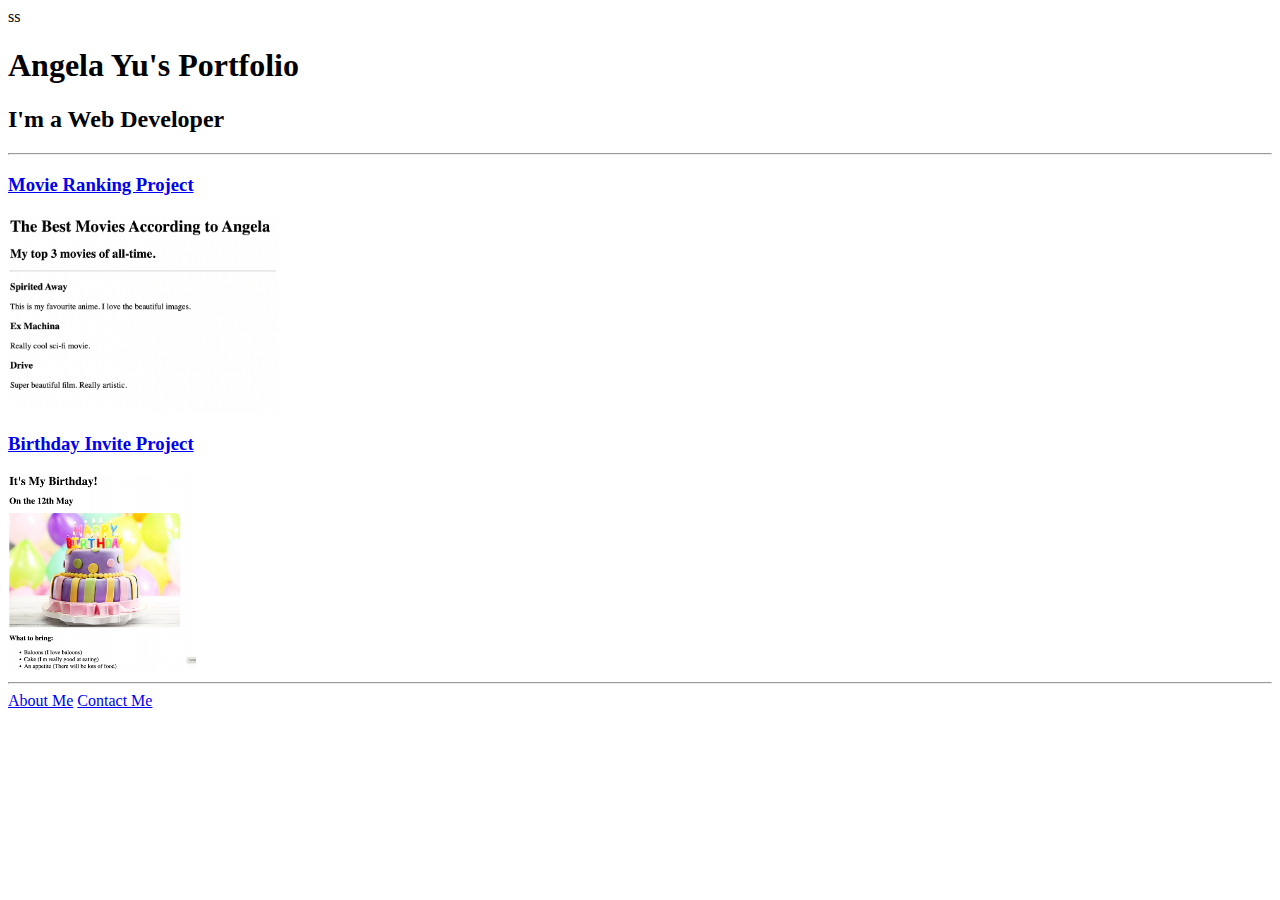
==== solution.html @ cfffa099 "Add files via upload" ====
ss<!DOCTYPE html>
<html lang="en">

<head>
  <meta charset="UTF-8">
  <title>Angela's Portfolio</title>
</head>

<body>
  <h1>Angela Yu's Portfolio</h1>
  <h2>I'm a Web Developer</h2>
  <hr />
  <h3><a href="./public/movie-ranking.html">Movie Ranking Project</a></h3>
  <img src="./assets/images/movie-ranking.png" height="200" alt="movie ranking project preview"/>
  <h3><a href="./public/birthday-invite.html">Birthday Invite Project</a></h3>
  <img src="./assets/images/birthday-invite.png" height="200" alt="birthday invite project preview"/>
  <hr />
  <a href="./public/about.html">About Me</a>
  <a href="./public/contact.html">Contact Me</a>
</body>

</html>
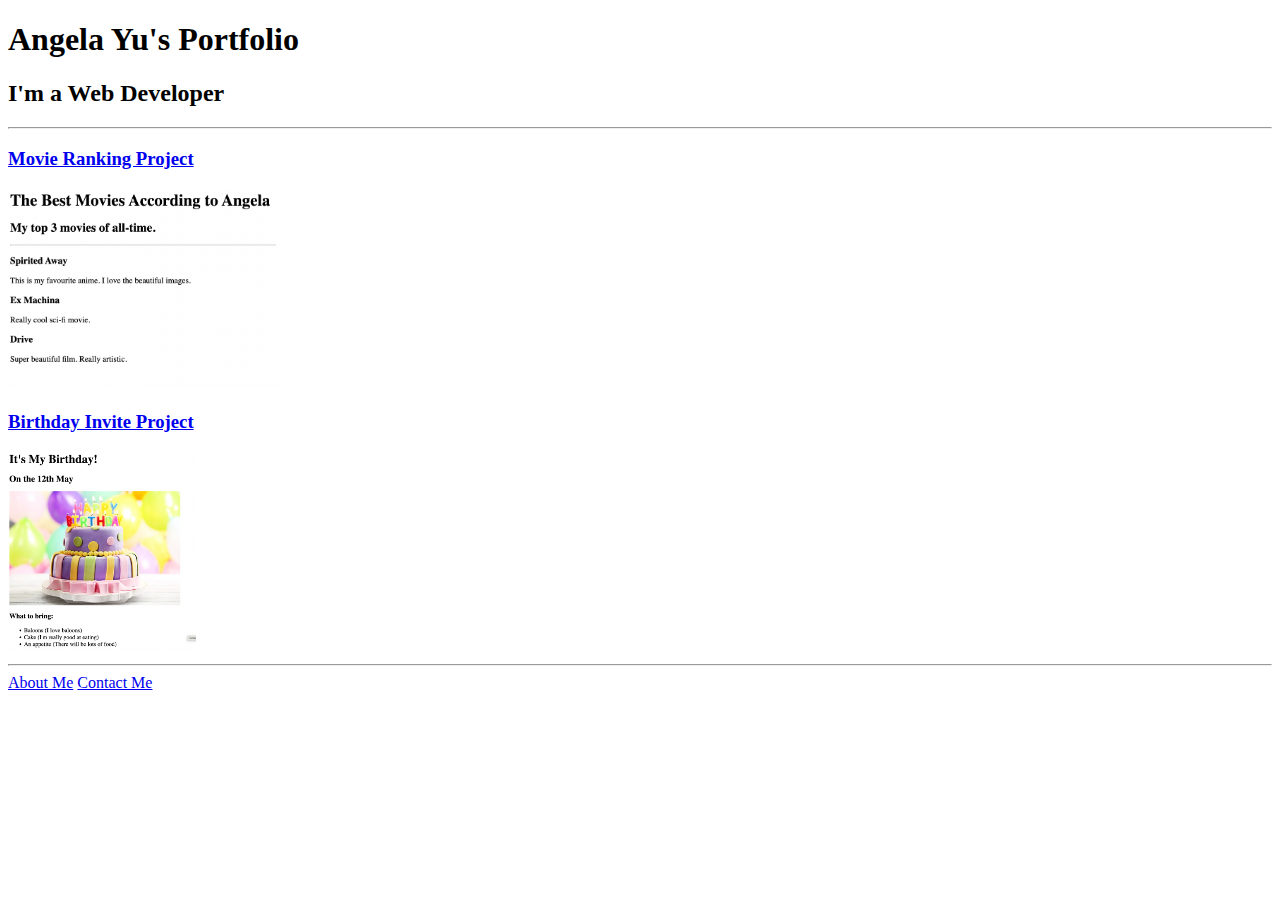
==== commit f09966fb: "Add files via upload" ====
--- a/solution.html
+++ b/solution.html
@@ -1,4 +1,4 @@
-ss<!DOCTYPE html>
+<!DOCTYPE html>
 <html lang="en">
 
 <head>
